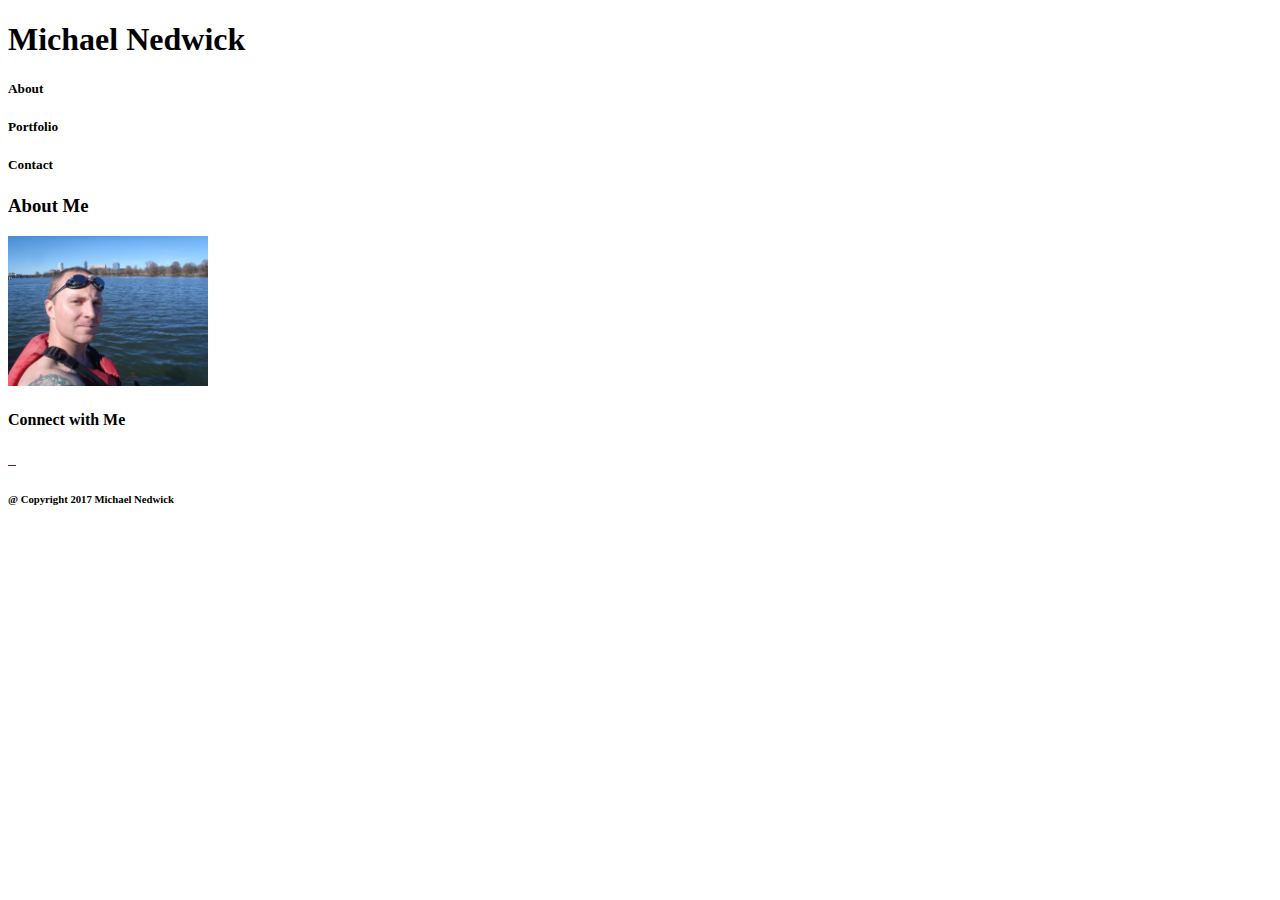
==== index.html @ cb3672ce "this is with a basically fleshed out html page, still need CSS" ====
<!DOCTYPE html>
<html lang="en-us">

<head>
	<meta charset="utf-8">
	<link rel="stylesheet" type="text/css" href="#">
	<title>Michael Nedwick</title>
</head>

	<body>

		<div class="container">
			<header>
			
			<section id="my_name">
				<h1>Michael Nedwick
				</h1>
			</section>

			<section id="about">
				<h5>About</h5>
				<a href="#"></a>
			</section>

			<section id="portfolio">
				<h5>Portfolio</h5>
				<a href="#">	</a>
			</section>

			<section id="contact">
				<h5>Contact</h5>
				<a href="#"></a>
			</section>

			</header>


			<section id="bio_image">
		
				<h3>About Me
			</h3>

				<img src="assets/images/P1020074smaller.jpg" alt="man on river with city in background" width="200px" height="auto">

				<p>
		
				</p>
			</section>

			<section id="connect_with_me">
				<h4>Connect with Me</h4>

				<a href="">
				<img src="" alt="" style="">
				</a>

				<a href="">
				<img src="" alt="" style="">
				</a>

				<a href="">
				<img src="" alt="" style="">
				</a>

			</section>

			<section id="footer">
				<h6>&#64 Copyright 2017 Michael Nedwick</h6>
			</section>
		</div>
	</body>
</html>
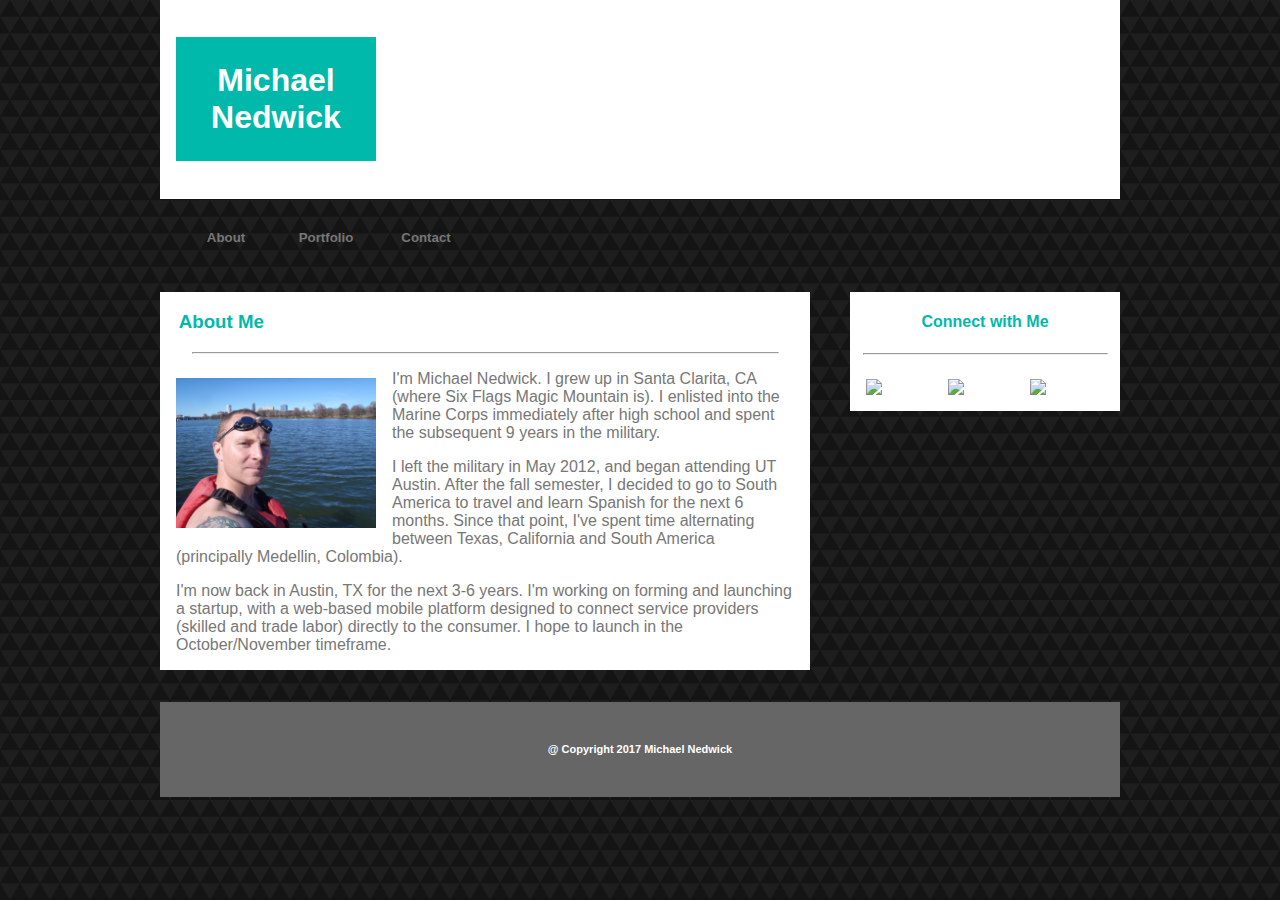
==== commit 41b3b8bf: "lots of modifications, almost done with homepage" ====
--- a/index.html
+++ b/index.html
@@ -3,15 +3,23 @@
 
 <head>
 	<meta charset="utf-8">
-	<link rel="stylesheet" type="text/css" href="#">
+<!-- 	<link rel="stylesheet" type="text/css" href="assets/css/reset.css"> -->
+<!--     <link href="assets/css/bootstrap.css" rel="stylesheet" media="screen"> -->
+<!--     <link href="assets/css/bootstrap-social.css" rel="stylesheet" media="screen"> -->
+<!-- 	<link href="assets/css/font-awesome.css" rel="stylesheet" media="screen"> -->
+	<link rel="stylesheet" type="text/css" href="assets/css/style.css">
 	<title>Michael Nedwick</title>
 </head>
 
 	<body>
 
-		<div class="container">
-			<header>
-			
+	<style>
+		body {
+    	background-image: url("assets/images/dark-triangles.png");
+		}
+	</style>
+
+		<header class="container">
 			<section id="my_name">
 				<h1>Michael Nedwick
 				</h1>
@@ -30,43 +38,65 @@
 			<section id="contact">
 				<h5>Contact</h5>
 				<a href="#"></a>
-			</section>
+<!-- 			</section> -->
+<!-- 			<a class="btn btn-default" href="#" role="button">Link</a>
+ -->		</header>
 
-			</header>
-
-
+		<div class="container">
 			<section id="bio_image">
 		
 				<h3>About Me
-			</h3>
+				</h3>
+
+				<hr>
 
 				<img src="assets/images/P1020074smaller.jpg" alt="man on river with city in background" width="200px" height="auto">
 
-				<p>
+				<p>I'm Michael Nedwick.  I grew up in Santa Clarita, CA (where Six Flags Magic Mountain is).  I enlisted into the Marine Corps immediately after high school and spent the subsequent 9 years in the military.</p>
+
+				<p>I left the military in May 2012, and began attending UT Austin.  After the fall semester, I decided to go to South America to travel and learn Spanish for the next 6 months.  Since that point, I've spent time alternating between Texas, California and South America (principally Medellin, Colombia).</p>
 		
-				</p>
+				<p>I'm now back in Austin, TX for the next 3-6 years.  I'm working on forming and launching a startup, with a web-based mobile platform designed to  connect service providers (skilled and trade labor) directly to the consumer. I hope to launch in the October/November timeframe.</p>
 			</section>
 
 			<section id="connect_with_me">
 				<h4>Connect with Me</h4>
 
-				<a href="">
-				<img src="" alt="" style="">
+				<hr>
+
+<!-- 				<a class="btn btn-social-icon btn-twitter">
+    			<span class="fa fa-twitter"></span>
+  				</a> -->
+
+
+<!-- 				<div class="btn-group">
+  					<button class="btn">github</button>
+  					<button class="btn">LinkedIn</button>
+  					<button class="btn">Right</button>
+				</div> -->
+<!-- 
+				<i class="fa fa-github" aria-hidden="true"></i> -->
+
+				<a href="https://github.com/michaelgalt1984"><img src="assets/images/github_icon.png" width="50px"><alt="link to github profile" style="">
 				</a>
 
-				<a href="">
-				<img src="" alt="" style="">
+				<a href="https://www.linkedin.com/in/michael-nedwick-777387109/"><img src="assets/images/linkedin_icon.png" width="50px"><alt="link to LinkedIn profile" style="">
 				</a>
 
-				<a href="">
-				<img src="" alt="" style="">
+				<a href="https://stackoverflow.com/users/8103350/michael-galt"><img src="assets/images/stackoverflow_icon.png" width="50px"><alt="link to Stack Overflow profile" style="">
 				</a>
 
 			</section>
 
+		</div>
+
+		<footer class="container">
+
 			<section id="footer">
-				<h6>&#64 Copyright 2017 Michael Nedwick</h6>
+			
+			<h6>&#64 Copyright 2017 Michael Nedwick</h6>
+			
 			</section>
-		</div>
+		</footer>
 	</body>
 </html>--- a/assets/css/style.css
+++ b/assets/css/style.css
@@ -0,0 +1,138 @@
+/* unvisited link */
+a:link {
+    color: #FF0000;
+}
+
+/* visited link */
+a:visited {
+    color: #00FF00;
+}
+
+/* mouse over link */
+a:hover {
+    color: #FF00FF;
+}
+
+/* selected link */
+a:active {
+    color: #0000FF;
+}
+
+::selection {
+    color: red;
+    background: yellow;
+}
+
+hr {
+	width: 90%;
+}
+
+body {
+	width: 960px;
+	margin: 0 auto;
+	background-color: #4aaaa5;
+	color: #777777;
+	font-family: 'Arial', 'Helvetica Neue', Helvetica, sans-serif;
+}
+
+header, footer {
+    padding: 1em;
+    color: white;
+    background-color: black;
+    clear: left;
+    text-align: center;
+}
+
+header {
+    background-color: #ffffff;
+	border-color: #cccccc;
+}
+
+#h {
+		font-family: 'Georgia', Times, Times New Roman, serif;
+	}
+
+h1 {
+	text-align: center;
+	width: 200px;
+	padding-top: 25px;
+	padding-bottom: 25px;
+	background-color: rgb(1,185,171);
+}
+
+h2 {
+
+}
+
+h3 {
+	color: rgb(1,185,171);
+	margin-left: 1em;
+}
+
+h4 {
+	color: rgb(1,185,171);
+	text-align: center;
+}
+
+h5 {
+	width: 100px;
+/*	float: left;*/
+	text-align: center;
+	padding-top: 25px;
+	padding-bottom: 25px;
+}
+
+h6 {
+	font-size: 11px;
+}
+
+p {
+	padding-right: 1em;
+	padding-left: 1em;
+}
+
+img {
+	margin: 1em;
+	float: left;
+}
+/*
+body {
+    background-image: url("assets/images/dark-triangles.png");
+}*/
+
+#my_name {
+	width: 150px;
+/*	display: hidden;
+*/}
+
+#about, #portfolio, #contact {
+	float: left;
+	font-family: 'Arial', 'Helvetica Neue', Helvetica, sans-serif;
+	color: #777777;
+	font-weight: lighter;
+}
+
+#bio_image {
+	width: 650px;
+	background-color: #ffffff;
+	float: left;
+	margin-bottom: 2em;
+	border-width: 1px;
+	border-color: #dddddd;
+}
+
+#connect_with_me {
+	width: 270px;
+	background-color: #ffffff;
+	float: right;
+	border-width: 1px;
+	border-color: #dddddd;
+}
+
+#footer {
+	
+}
+
+footer {
+	background-color: #666666;
+}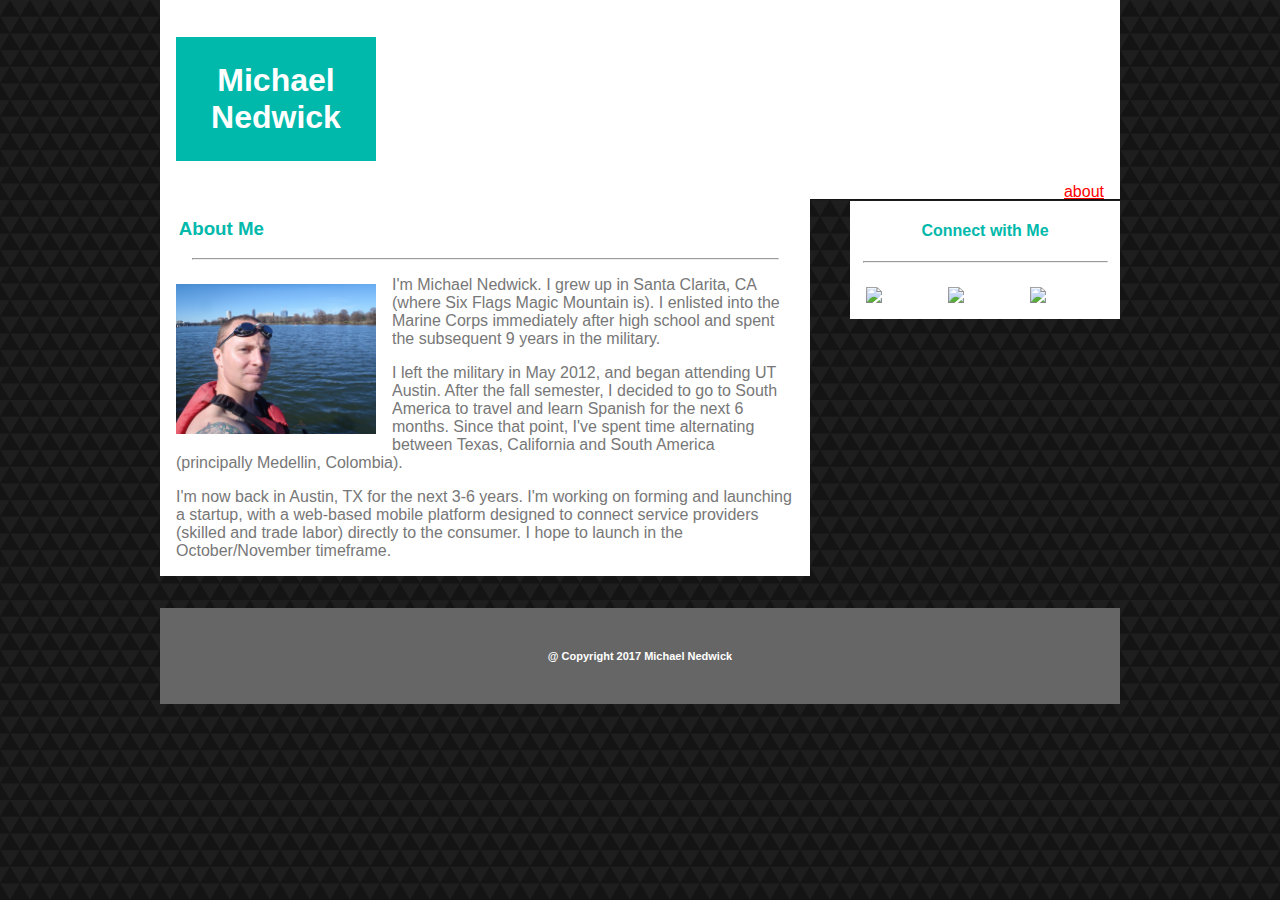
==== commit 521fefa3: "a few more modifications, almost finished with index" ====
--- a/index.html
+++ b/index.html
@@ -24,8 +24,11 @@
 				<h1>Michael Nedwick
 				</h1>
 			</section>
+			
+			<div class="links">
+				<a class="link" href="#">about</a>
 
-			<section id="about">
+<!-- 			<section id="about">
 				<h5>About</h5>
 				<a href="#"></a>
 			</section>
@@ -37,7 +40,7 @@
 
 			<section id="contact">
 				<h5>Contact</h5>
-				<a href="#"></a>
+				<a href="#"></a> -->
 <!-- 			</section> -->
 <!-- 			<a class="btn btn-default" href="#" role="button">Link</a>
  -->		</header>
--- a/assets/css/style.css
+++ b/assets/css/style.css
@@ -25,6 +25,7 @@
 
 hr {
 	width: 90%;
+	size: 1px;
 }
 
 body {
@@ -51,6 +52,12 @@
 #h {
 		font-family: 'Georgia', Times, Times New Roman, serif;
 	}
+
+.links {
+	position: relative;
+	vertical-align: center;
+	float: right;
+}
 
 h1 {
 	text-align: center;
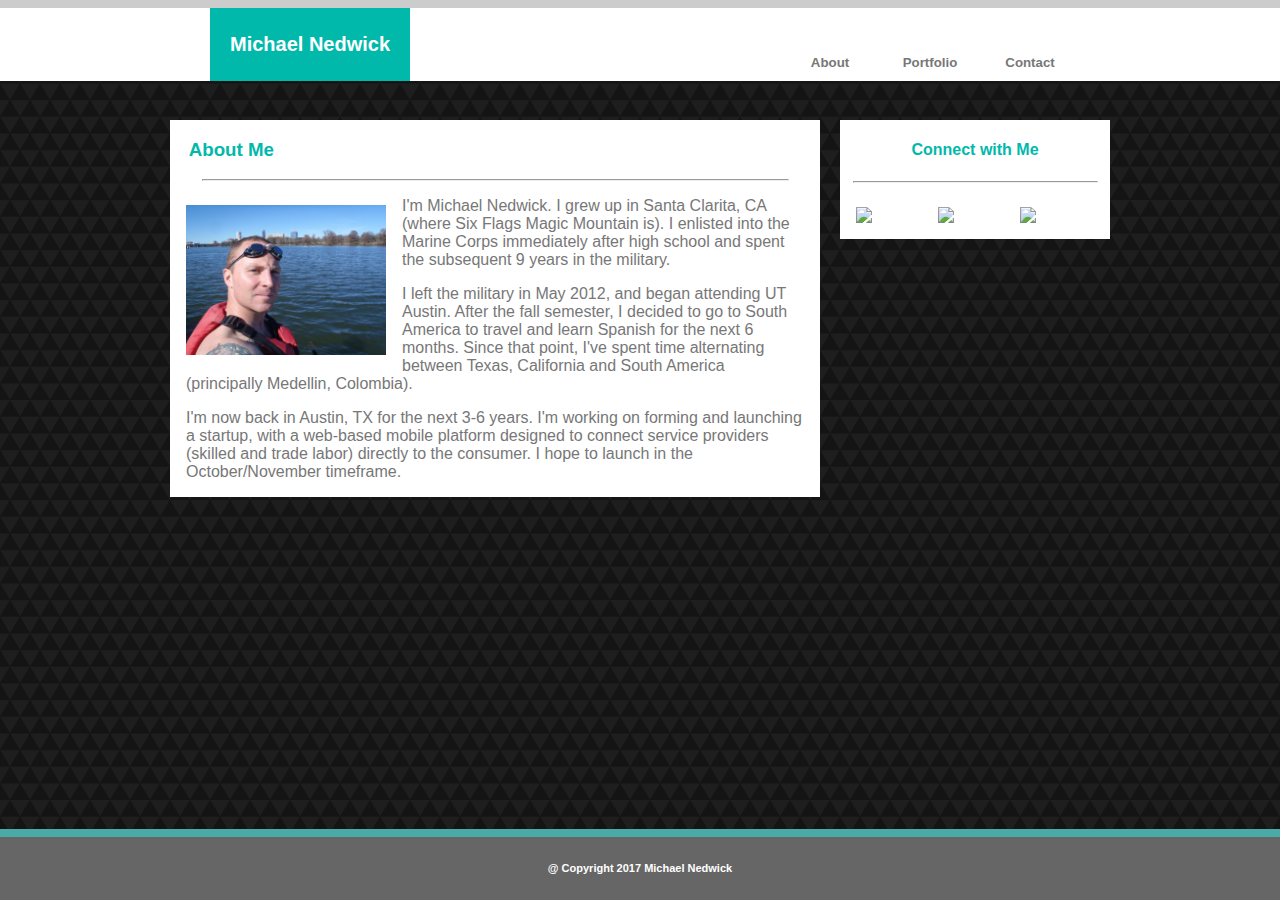
==== commit f7c20672: "final updates, still couldn't get header elements to work correctly" ====
--- a/index.html
+++ b/index.html
@@ -3,15 +3,12 @@
 
 <head>
 	<meta charset="utf-8">
-<!-- 	<link rel="stylesheet" type="text/css" href="assets/css/reset.css"> -->
-<!--     <link href="assets/css/bootstrap.css" rel="stylesheet" media="screen"> -->
-<!--     <link href="assets/css/bootstrap-social.css" rel="stylesheet" media="screen"> -->
-<!-- 	<link href="assets/css/font-awesome.css" rel="stylesheet" media="screen"> -->
+	<!-- <link rel="stylesheet" type="text/css" href="assets/css/reset.css"> -->
 	<link rel="stylesheet" type="text/css" href="assets/css/style.css">
 	<title>Michael Nedwick</title>
 </head>
 
-	<body>
+<body>
 
 	<style>
 		body {
@@ -19,16 +16,15 @@
 		}
 	</style>
 
-		<header class="container">
-			<section id="my_name">
-				<h1>Michael Nedwick
-				</h1>
-			</section>
-			
-			<div class="links">
-				<a class="link" href="#">about</a>
+	<header>
 
-<!-- 			<section id="about">
+		<section id="my_name">
+			<h1>Michael Nedwick
+			</h1>
+		</section>
+
+		<div class="links">
+			<section id="about">
 				<h5>About</h5>
 				<a href="#"></a>
 			</section>
@@ -40,66 +36,54 @@
 
 			<section id="contact">
 				<h5>Contact</h5>
-				<a href="#"></a> -->
-<!-- 			</section> -->
-<!-- 			<a class="btn btn-default" href="#" role="button">Link</a>
- -->		</header>
-
-		<div class="container">
-			<section id="bio_image">
-		
-				<h3>About Me
-				</h3>
-
-				<hr>
-
-				<img src="assets/images/P1020074smaller.jpg" alt="man on river with city in background" width="200px" height="auto">
-
-				<p>I'm Michael Nedwick.  I grew up in Santa Clarita, CA (where Six Flags Magic Mountain is).  I enlisted into the Marine Corps immediately after high school and spent the subsequent 9 years in the military.</p>
-
-				<p>I left the military in May 2012, and began attending UT Austin.  After the fall semester, I decided to go to South America to travel and learn Spanish for the next 6 months.  Since that point, I've spent time alternating between Texas, California and South America (principally Medellin, Colombia).</p>
-		
-				<p>I'm now back in Austin, TX for the next 3-6 years.  I'm working on forming and launching a startup, with a web-based mobile platform designed to  connect service providers (skilled and trade labor) directly to the consumer. I hope to launch in the October/November timeframe.</p>
+				<a href="#"></a>
 			</section>
 
-			<section id="connect_with_me">
-				<h4>Connect with Me</h4>
+	</header>
 
-				<hr>
+	<div class="container">
+		<section id="bio_image">
+		
+			<h3>About Me
+			</h3>
 
-<!-- 				<a class="btn btn-social-icon btn-twitter">
-    			<span class="fa fa-twitter"></span>
-  				</a> -->
+			<hr>
+
+			<img src="assets/images/P1020074smaller.jpg" alt="man on river with city in background" width="200px" height="auto">
+
+			<p>I'm Michael Nedwick.  I grew up in Santa Clarita, CA (where Six Flags Magic Mountain is).  I enlisted into the Marine Corps immediately after high school and spent the subsequent 9 years in the military.</p>
+
+			<p>I left the military in May 2012, and began attending UT Austin.  After the fall semester, I decided to go to South America to travel and learn Spanish for the next 6 months.  Since that point, I've spent time alternating between Texas, California and South America (principally Medellin, Colombia).</p>
+		
+			<p>I'm now back in Austin, TX for the next 3-6 years.  I'm working on forming and launching a startup, with a web-based mobile platform designed to  connect service providers (skilled and trade labor) directly to the consumer. I hope to launch in the October/November timeframe.</p>
+		</section>
+
+		<section id="connect_with_me">
+			<h4>Connect with Me</h4>
+
+			<hr>
 
 
-<!-- 				<div class="btn-group">
-  					<button class="btn">github</button>
-  					<button class="btn">LinkedIn</button>
-  					<button class="btn">Right</button>
-				</div> -->
-<!-- 
-				<i class="fa fa-github" aria-hidden="true"></i> -->
 
-				<a href="https://github.com/michaelgalt1984"><img src="assets/images/github_icon.png" width="50px"><alt="link to github profile" style="">
-				</a>
+			<a class="ext_links" href="https://github.com/michaelgalt1984"><img src="assets/images/github_icon.png" width="50px"><alt="link to github profile" style="">
+			</a>
 
-				<a href="https://www.linkedin.com/in/michael-nedwick-777387109/"><img src="assets/images/linkedin_icon.png" width="50px"><alt="link to LinkedIn profile" style="">
-				</a>
+			<a class="ext_links" href="https://www.linkedin.com/in/michael-nedwick-777387109/"><img src="assets/images/linkedin_icon.png" width="50px"><alt="link to LinkedIn profile" style="">
+			</a>
 
-				<a href="https://stackoverflow.com/users/8103350/michael-galt"><img src="assets/images/stackoverflow_icon.png" width="50px"><alt="link to Stack Overflow profile" style="">
-				</a>
+			<a class="ext_links" href="https://stackoverflow.com/users/8103350/michael-galt"><img src="assets/images/stackoverflow_icon.png" width="50px"><alt="link to Stack Overflow profile" style="">
+			</a>
 
-			</section>
+		</section>
 
-		</div>
+	</div>
 
-		<footer class="container">
+</body>
 
-			<section id="footer">
+<footer>
 			
-			<h6>&#64 Copyright 2017 Michael Nedwick</h6>
-			
-			</section>
-		</footer>
-	</body>
+	<h6>&#64 Copyright 2017 Michael Nedwick</h6>
+
+</footer>
+
 </html>--- a/assets/css/style.css
+++ b/assets/css/style.css
@@ -23,9 +23,33 @@
     background: yellow;
 }
 
+.container {
+	margin: 10px;
+	margin-top: 120px;
+}
+
 hr {
 	width: 90%;
 	size: 1px;
+}
+
+header, footer {
+    text-align: center;
+    color: white;
+}
+
+header {
+    background-color: #ffffff;
+	border-color: #cccccc;
+	width: 100%;
+	margin-top: 0px;
+	position: absolute;
+	top: 0;
+	left: 0;
+	width: 100%;
+	height: 73px;
+	border-style: solid;
+	border-width: 8px 0px 0px 0px;
 }
 
 body {
@@ -36,19 +60,6 @@
 	font-family: 'Arial', 'Helvetica Neue', Helvetica, sans-serif;
 }
 
-header, footer {
-    padding: 1em;
-    color: white;
-    background-color: black;
-    clear: left;
-    text-align: center;
-}
-
-header {
-    background-color: #ffffff;
-	border-color: #cccccc;
-}
-
 #h {
 		font-family: 'Georgia', Times, Times New Roman, serif;
 	}
@@ -57,14 +68,20 @@
 	position: relative;
 	vertical-align: center;
 	float: right;
+	font-weight: lighter;
+	margin-right: 200px;
 }
 
 h1 {
 	text-align: center;
+	font-size: 1.25em;
 	width: 200px;
 	padding-top: 25px;
 	padding-bottom: 25px;
 	background-color: rgb(1,185,171);
+	position: fixed;
+	margin-top: 0px;
+	margin-left: 210px;
 }
 
 h2 {
@@ -109,8 +126,9 @@
 
 #my_name {
 	width: 150px;
-/*	display: hidden;
-*/}
+	margin-left: inherit;
+
+}
 
 #about, #portfolio, #contact {
 	float: left;
@@ -128,6 +146,10 @@
 	border-color: #dddddd;
 }
 
+#links {
+
+}
+
 #connect_with_me {
 	width: 270px;
 	background-color: #ffffff;
@@ -142,4 +164,12 @@
 
 footer {
 	background-color: #666666;
+	margin-bottom: 0px;
+	position: absolute;
+	bottom: 0;
+	left: 0;
+	width: 100%;
+	border-style: solid;
+	border-width: 8px 0px 0px 0px;
+	border-color: #4aaaa5;
 }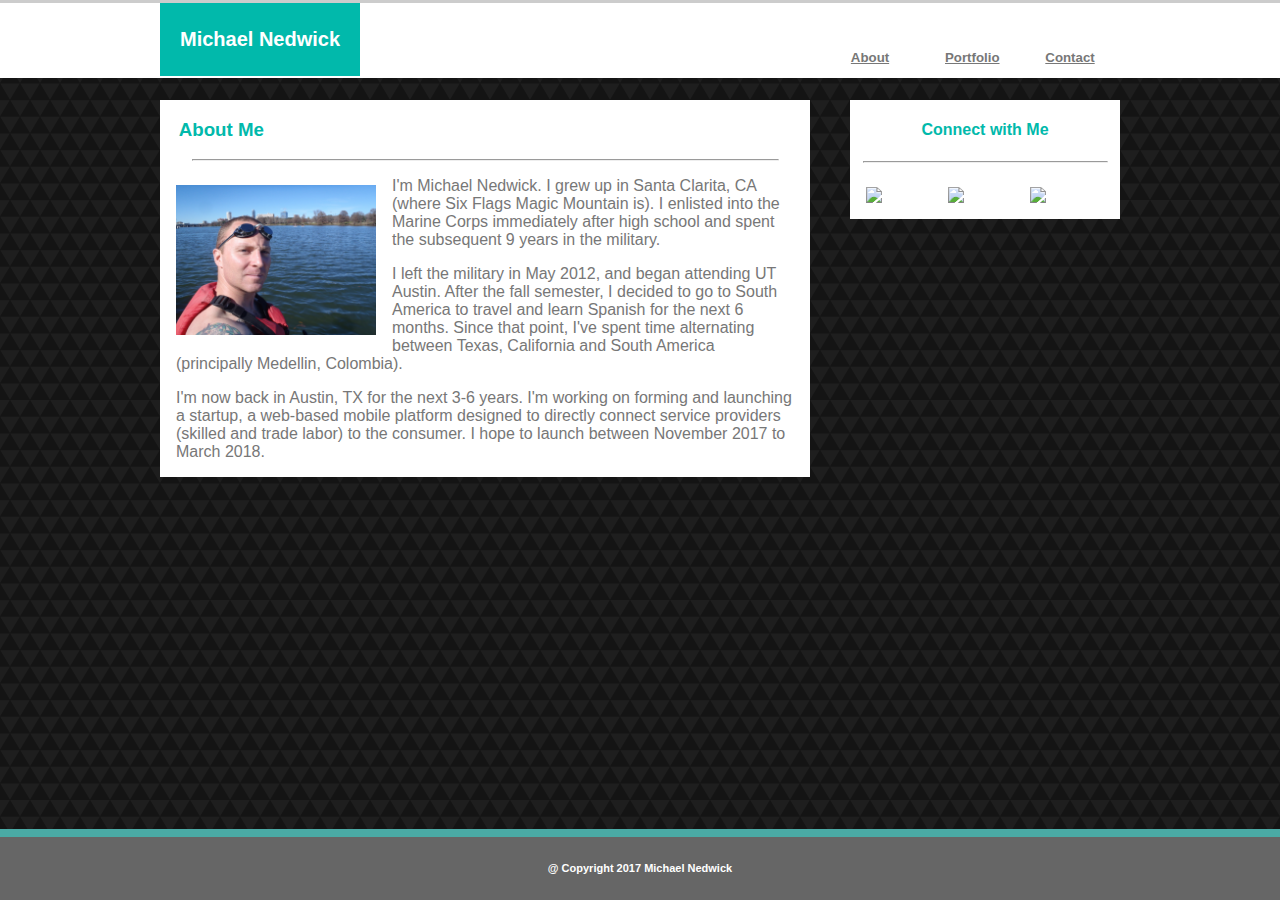
==== commit 914f02d6: "Everything is done and good." ====
--- a/index.html
+++ b/index.html
@@ -9,75 +9,71 @@
 </head>
 
 <body>
-
 	<style>
 		body {
     	background-image: url("assets/images/dark-triangles.png");
 		}
 	</style>
-
 	<header>
-
-		<section id="my_name">
-			<h1>Michael Nedwick
-			</h1>
-		</section>
-
-		<div class="links">
-			<section id="about">
-				<h5>About</h5>
-				<a href="#"></a>
+		<div id="wrapper">
+			<section id="my_name">
+				<h1>Michael Nedwick
+				</h1>
 			</section>
 
-			<section id="portfolio">
-				<h5>Portfolio</h5>
-				<a href="#">	</a>
-			</section>
+			<div class="links">
+				<section id="about">
+					<h5><a href="#">About</a></h5>
+					
+				</section>
 
-			<section id="contact">
-				<h5>Contact</h5>
-				<a href="#"></a>
-			</section>
+				<section id="portfolio">
+					<h5><a href="portfolio.html" target="_blank">Portfolio</a></h5>
+					
+				</section>
 
+				<section id="contact">
+					<h5><a href="contact.html" target="_blank">Contact</a></h5>
+				</section>
+			</div>	
+		</div>
 	</header>
 
-	<div class="container">
-		<section id="bio_image">
-		
-			<h3>About Me
-			</h3>
+	<div id="wrapper">
+		<div class="biographical">
+			<section id="bio_image">
+			
+				<h3>About Me
+				</h3>
 
-			<hr>
+				<hr>
 
-			<img src="assets/images/P1020074smaller.jpg" alt="man on river with city in background" width="200px" height="auto">
+				<img src="assets/images/P1020074smaller.jpg" alt="man on river with city in background" width="200px" height="auto">
 
-			<p>I'm Michael Nedwick.  I grew up in Santa Clarita, CA (where Six Flags Magic Mountain is).  I enlisted into the Marine Corps immediately after high school and spent the subsequent 9 years in the military.</p>
+				<p>I'm Michael Nedwick.  I grew up in Santa Clarita, CA (where Six Flags Magic Mountain is).  I enlisted into the Marine Corps immediately after high school and spent the subsequent 9 years in the military.</p>
 
-			<p>I left the military in May 2012, and began attending UT Austin.  After the fall semester, I decided to go to South America to travel and learn Spanish for the next 6 months.  Since that point, I've spent time alternating between Texas, California and South America (principally Medellin, Colombia).</p>
-		
-			<p>I'm now back in Austin, TX for the next 3-6 years.  I'm working on forming and launching a startup, with a web-based mobile platform designed to  connect service providers (skilled and trade labor) directly to the consumer. I hope to launch in the October/November timeframe.</p>
-		</section>
+				<p>I left the military in May 2012, and began attending UT Austin.  After the fall semester, I decided to go to South America to travel and learn Spanish for the next 6 months.  Since that point, I've spent time alternating between Texas, California and South America (principally Medellin, Colombia).</p>
+			
+				<p>I'm now back in Austin, TX for the next 3-6 years.  I'm working on forming and launching a startup, a web-based mobile platform designed to  directly connect service providers (skilled and trade labor) to the consumer. I hope to launch between November 2017 to March 2018.</p>
+			</section>
+		</div>	
 
-		<section id="connect_with_me">
-			<h4>Connect with Me</h4>
+			<section id="connect_with_me">
+				<h4>Connect with Me</h4>
 
-			<hr>
+				<hr>
 
+				<a class="ext_links" href="https://github.com/michaelgalt1984" target="_blank"><img src="assets/images/github_icon.png" width="50px"><alt="link to github profile" style="">
+				</a>
 
+				<a class="ext_links" href="https://www.linkedin.com/in/michael-nedwick-777387109/" target="_blank"><img src="assets/images/linkedin_icon.png" width="50px"><alt="link to LinkedIn profile" style="">
+				</a>
 
-			<a class="ext_links" href="https://github.com/michaelgalt1984"><img src="assets/images/github_icon.png" width="50px"><alt="link to github profile" style="">
-			</a>
+				<a class="ext_links" href="https://stackoverflow.com/users/8103350/michael-galt" target="_blank"><img src="assets/images/stackoverflow_icon.png" width="50px"><alt="link to Stack Overflow profile" style="">
+				</a>
 
-			<a class="ext_links" href="https://www.linkedin.com/in/michael-nedwick-777387109/"><img src="assets/images/linkedin_icon.png" width="50px"><alt="link to LinkedIn profile" style="">
-			</a>
-
-			<a class="ext_links" href="https://stackoverflow.com/users/8103350/michael-galt"><img src="assets/images/stackoverflow_icon.png" width="50px"><alt="link to Stack Overflow profile" style="">
-			</a>
-
-		</section>
-
+			</section>
 	</div>
-
 </body>
 
 <footer>
--- a/assets/css/style.css
+++ b/assets/css/style.css
@@ -1,32 +1,12 @@
-/* unvisited link */
-a:link {
-    color: #FF0000;
-}
-
-/* visited link */
-a:visited {
-    color: #00FF00;
-}
-
-/* mouse over link */
-a:hover {
-    color: #FF00FF;
-}
-
-/* selected link */
-a:active {
-    color: #0000FF;
-}
-
-::selection {
-    color: red;
-    background: yellow;
-}
-
-.container {
+#wrapper {
+	max-width: 960px;
+	margin: 0 auto;
+}
+
+/*.container {
 	margin: 10px;
 	margin-top: 120px;
-}
+}*/
 
 hr {
 	width: 90%;
@@ -43,13 +23,13 @@
 	border-color: #cccccc;
 	width: 100%;
 	margin-top: 0px;
-	position: absolute;
+	position: fixed;
 	top: 0;
 	left: 0;
-	width: 100%;
-	height: 73px;
+	height: 75px;
+	z-index: 1;
 	border-style: solid;
-	border-width: 8px 0px 0px 0px;
+	border-width: 3px 0px 0px 0px;
 }
 
 body {
@@ -61,27 +41,24 @@
 }
 
 #h {
-		font-family: 'Georgia', Times, Times New Roman, serif;
+	font-family: 'Georgia', Times, Times New Roman, serif;
 	}
 
 .links {
-	position: relative;
 	vertical-align: center;
 	float: right;
 	font-weight: lighter;
-	margin-right: 200px;
 }
 
 h1 {
 	text-align: center;
 	font-size: 1.25em;
 	width: 200px;
+	float: left;
 	padding-top: 25px;
 	padding-bottom: 25px;
+	margin-top: 0px;
 	background-color: rgb(1,185,171);
-	position: fixed;
-	margin-top: 0px;
-	margin-left: 210px;
 }
 
 h2 {
@@ -99,11 +76,9 @@
 }
 
 h5 {
-	width: 100px;
-/*	float: left;*/
-	text-align: center;
-	padding-top: 25px;
-	padding-bottom: 25px;
+	text-align: center;
+	padding: 25px;
+	color: #777777;
 }
 
 h6 {
@@ -119,6 +94,11 @@
 	margin: 1em;
 	float: left;
 }
+
+a {
+	color: #777777;
+}
+
 /*
 body {
     background-image: url("assets/images/dark-triangles.png");
@@ -126,7 +106,7 @@
 
 #my_name {
 	width: 150px;
-	margin-left: inherit;
+	/*margin-left: inherit;*/
 
 }
 
@@ -135,6 +115,8 @@
 	font-family: 'Arial', 'Helvetica Neue', Helvetica, sans-serif;
 	color: #777777;
 	font-weight: lighter;
+/*	position: relative;
+*/	width: 100px;
 }
 
 #bio_image {
@@ -144,10 +126,25 @@
 	margin-bottom: 2em;
 	border-width: 1px;
 	border-color: #dddddd;
-}
-
-#links {
-
+	margin-top: 100px;
+}
+
+#portfolio_images {
+	width: 650px;
+	background-color: #ffffff;
+	float: left;
+	margin-bottom: 100px;
+	border-width: 1px;
+	border-color: #dddddd;
+	margin-top: 100px;
+	z-index: -1;
+}
+
+#portfolio_images img {
+	padding-left: 16px;
+	padding-right: 16px;
+	padding-bottom: 10px;
+	padding-top: 10px;
 }
 
 #connect_with_me {
@@ -156,16 +153,106 @@
 	float: right;
 	border-width: 1px;
 	border-color: #dddddd;
-}
-
-#footer {
-	
+	margin-top: 100px;
+}
+
+#hangman, #rpg, #widget, #trivia, #RSP {
+	width: 250px;
+	height: 200px;
+	/*Setting this as relative in the attempt to get it to serve as the parent of the p element*/
+	position: relative;
+	display: inline;
+}
+
+#hangman p, #rpg p, #widget p, #trivia p, #RSP p {
+	text-align: center;
+	font-size: 1em;
+	width: 250px;
+	float: left;
+	padding-top: 15px;
+	padding-bottom: 15px;
+	padding-right: 0px;
+	padding-left: 0px;
+	margin-top: 0px;
+	/*Me trying to get the stupid p element to sit on top of the image*/
+	position: absolute;
+	color: white;
+	background-color: rgb(1,185,171);
+}
+
+#hangman p {
+	top: 175px;
+	right: 32px;
+}
+
+#rpg p {
+	top: 175px;
+	right: 32px;
+}
+
+#widget p {
+	top: 425px;
+	right: 32px;
+}
+
+#trivia p {
+	top: 425px;
+	right: 346px;
+}
+
+#RSP p {
+	top: 678px;
+	right: 346px;
+}
+
+#contact_form_box {
+	width: 650px;
+	background-color: #ffffff;
+	float: left;
+	margin-bottom: 7em;
+	border-width: 1px;
+	border-color: #dddddd;
+	margin-top: 100px;
+}
+
+/* Style inputs with type="text", select elements and textareas */
+input[type=text], select, textarea {
+    width: 100%; /* Full width */
+    padding: 12px; /* Some padding */  
+    border: 1px solid #ccc; /* Gray border */
+    border-radius: 4px; /* Rounded borders */
+    box-sizing: border-box; /* Make sure that padding and width stays in place */
+    margin-top: 6px; /* Add a top margin */
+    margin-bottom: 16px; /* Bottom margin */
+    resize: vertical /* Allow the user to vertically resize the textarea (not horizontally) */
+}
+
+/* Style the submit button with a specific background color etc */
+input[type=submit] {
+    background-color: rgb(1,185,171);
+    color: white;
+    padding: 12px 20px;
+    border: none;
+    border-radius: 4px;
+    cursor: pointer;
+}
+
+/* When moving the mouse over the submit button, add a darker green color */
+input[type=submit]:hover {
+    background-color: #45a049;
+}
+
+/* Add a background color and some padding around the form */
+.container {
+    border-radius: 5px;
+    background-color: #f2f2f2;
+    padding: 20px;
 }
 
 footer {
 	background-color: #666666;
 	margin-bottom: 0px;
-	position: absolute;
+	position: fixed;
 	bottom: 0;
 	left: 0;
 	width: 100%;
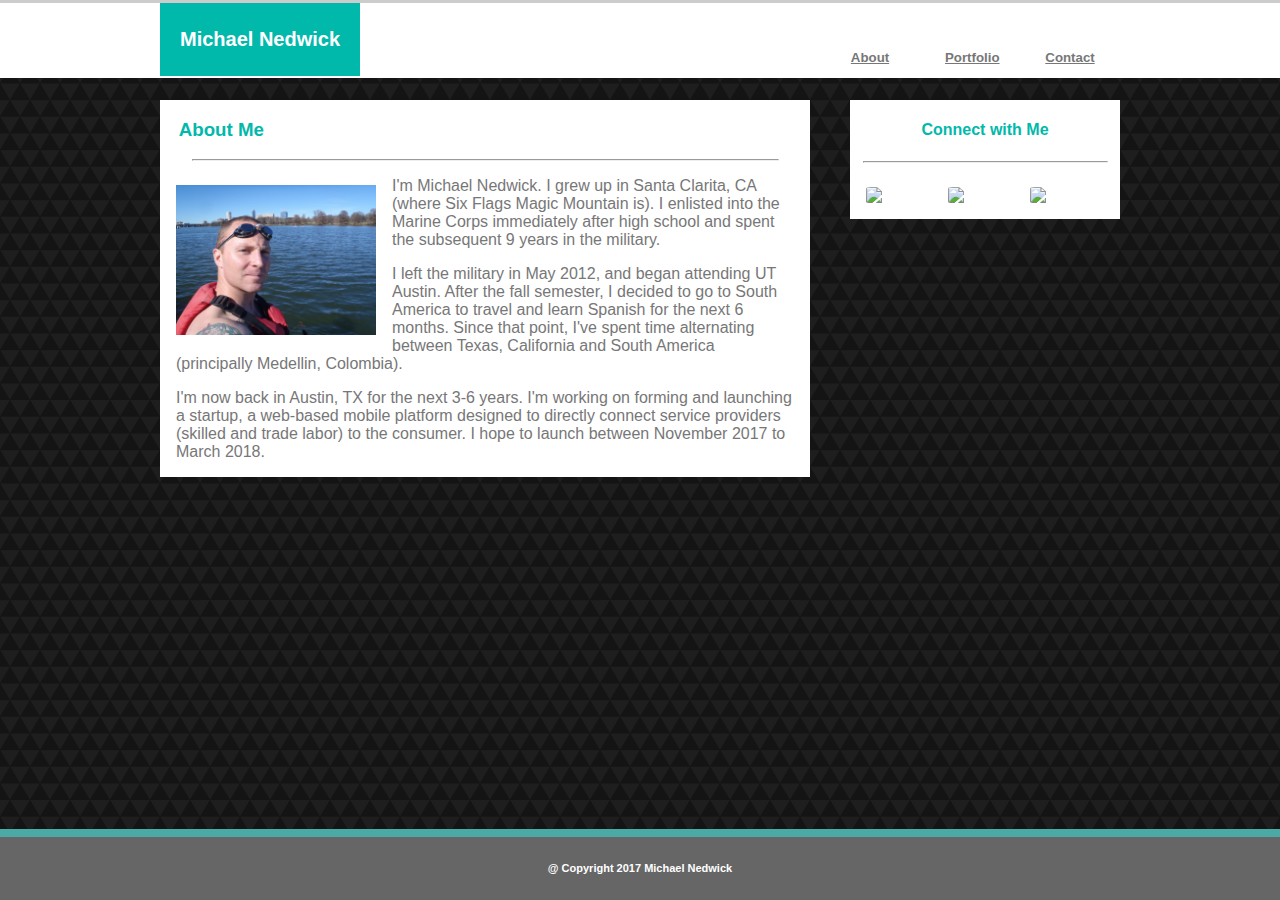
==== commit fa55a393: "Updated 'Connect with Me' icons to have rounded edges." ====
--- a/index.html
+++ b/index.html
@@ -4,6 +4,7 @@
 <head>
 	<meta charset="utf-8">
 	<!-- <link rel="stylesheet" type="text/css" href="assets/css/reset.css"> -->
+	<!-- <link rel="stylesheet" href="https://maxcdn.bootstrapcdn.com/bootstrap/3.3.6/css/bootstrap.min.css"> -->
 	<link rel="stylesheet" type="text/css" href="assets/css/style.css">
 	<title>Michael Nedwick</title>
 </head>
--- a/assets/css/style.css
+++ b/assets/css/style.css
@@ -215,6 +215,10 @@
 	margin-top: 100px;
 }
 
+.ext_links img {
+	border-radius: 10%;
+}
+
 /* Style inputs with type="text", select elements and textareas */
 input[type=text], select, textarea {
     width: 100%; /* Full width */
